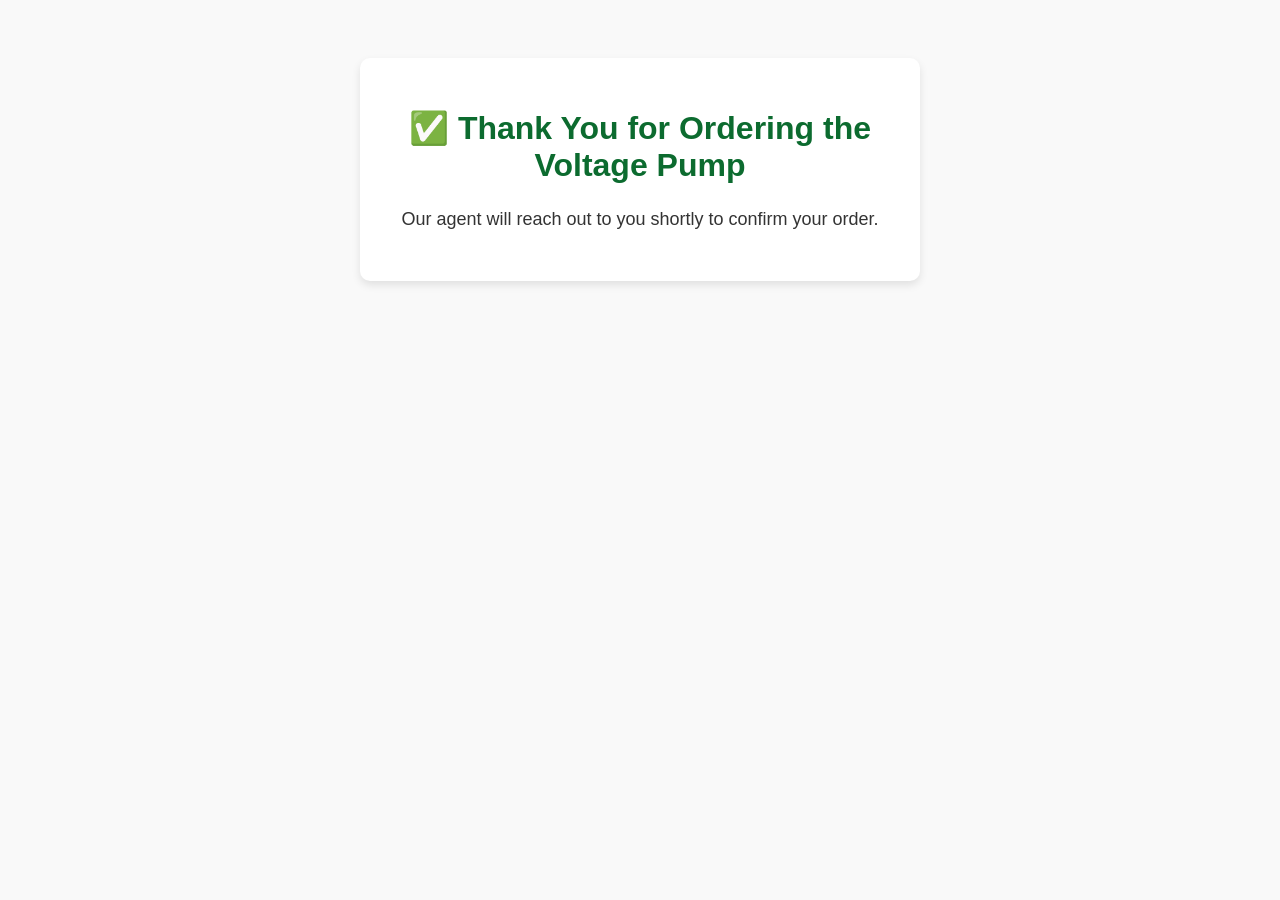
==== thankyou.html @ d9a77012 "ufeue" ====
<!doctype html>
<html lang="en">
  <head>
    <meta charset="UTF-8" />
    <meta name="viewport" content="width=device-width, initial-scale=1.0" />
    <title>Thank You - Voltage Pump</title>
    <!-- Meta Pixel Code -->
    <script>
      !(function (f, b, e, v, n, t, s) {
        if (f.fbq) return;
        n = f.fbq = function () {
          n.callMethod
            ? n.callMethod.apply(n, arguments)
            : n.queue.push(arguments);
        };
        if (!f._fbq) f._fbq = n;
        n.push = n;
        n.loaded = !0;
        n.version = "2.0";
        n.queue = [];
        t = b.createElement(e);
        t.async = !0;
        t.src = v;
        s = b.getElementsByTagName(e)[0];
        s.parentNode.insertBefore(t, s);
      })(
        window,
        document,
        "script",
        "https://connect.facebook.net/en_US/fbevents.js",
      );

      fbq("init", "808354481549541");

      fbq("track", "PageView");

      fbq("track", "Purchase", {
        value: 325,
        currency: "GHS",
      });
    </script>

    <noscript>
      <img
        height="1"
        width="1"
        style="display: none"
        src="https://www.facebook.com/tr?id=808354481549541&ev=PageView&noscript=1"
      />
    </noscript>

    <!-- End Meta Pixel Code -->
  </head>

  <style>
    body {
      font-family: Arial, sans-serif;
      text-align: center;
      background: #f9f9f9;
      color: #333;
      padding: 50px 20px;
    }
    .thank-you-box {
      background: white;
      border-radius: 10px;
      padding: 30px;
      max-width: 500px;
      margin: auto;
      box-shadow: 0 4px 8px rgba(0, 0, 0, 0.1);
    }
    h1 {
      color: #0c6b2f;
    }
    p {
      font-size: 18px;
      line-height: 1.5;
    }
    .phone {
      font-weight: bold;
      font-size: 20px;
      margin-top: 15px;
      color: #d62828;
    }
  </style>
  <body>
    <div class="thank-you-box">
      <h1>✅ Thank You for Ordering the Voltage Pump</h1>
      <p>Our agent will reach out to you shortly to confirm your order.</p>
    </div>
  </body>
</html>
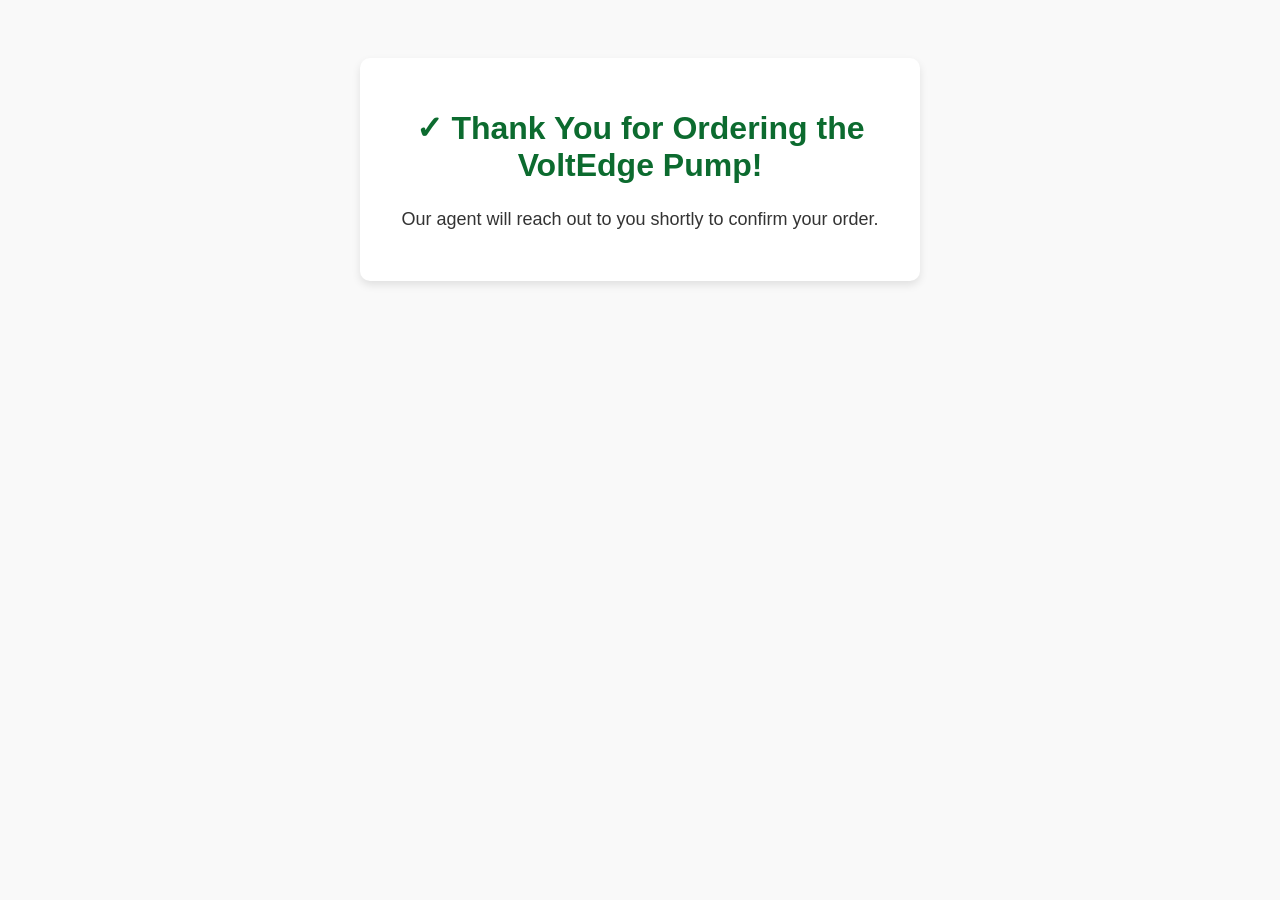
==== commit 4e695026: "Prepare VoltEdge Lead tracking and order form updates" ====
--- a/thankyou.html
+++ b/thankyou.html
@@ -1,43 +1,82 @@
+
 <!doctype html>
 <html lang="en">
   <head>
     <meta charset="UTF-8" />
     <meta name="viewport" content="width=device-width, initial-scale=1.0" />
-    <title>Thank You - Voltage Pump</title>
+    <title>Thank You - VoltEdge Pump</title>
+
     <!-- Meta Pixel Code -->
     <script>
       !(function (f, b, e, v, n, t, s) {
         if (f.fbq) return;
+
         n = f.fbq = function () {
           n.callMethod
             ? n.callMethod.apply(n, arguments)
             : n.queue.push(arguments);
         };
+
         if (!f._fbq) f._fbq = n;
+
         n.push = n;
         n.loaded = !0;
         n.version = "2.0";
         n.queue = [];
+
         t = b.createElement(e);
         t.async = !0;
         t.src = v;
+
         s = b.getElementsByTagName(e)[0];
         s.parentNode.insertBefore(t, s);
       })(
         window,
         document,
         "script",
-        "https://connect.facebook.net/en_US/fbevents.js",
+        "https://connect.facebook.net/en_US/fbevents.js"
       );
 
+      /* Initialize VoltEdge Meta Pixel */
       fbq("init", "808354481549541");
 
+      /* Track page views */
       fbq("track", "PageView");
 
-      fbq("track", "Purchase", {
-        value: 325,
-        currency: "GHS",
-      });
+      /* Track successfully submitted cash-on-delivery orders */
+      try {
+        const savedOrder =
+          sessionStorage.getItem("voltedgeOrder");
+
+        if (savedOrder) {
+          /* Remove stored data to prevent repeat tracking */
+          sessionStorage.removeItem("voltedgeOrder");
+
+          const order = JSON.parse(savedOrder);
+
+          /* Validate order currency */
+          const validCurrency =
+            ["NGN", "GHS"].includes(order.currency);
+
+          /* Validate order value */
+          const validValue =
+            Number.isFinite(order.value) &&
+            order.value > 0;
+
+          /* Send Meta Lead event */
+          if (validCurrency && validValue) {
+            fbq("track", "Lead", {
+              value: order.value,
+              currency: order.currency,
+              content_name: "VoltEdge Cordless Water Pump",
+            });
+          }
+        }
+      } catch (error) {
+        console.warn(
+          "VoltEdge Lead tracking data is unavailable."
+        );
+      }
     </script>
 
     <noscript>
@@ -46,46 +85,55 @@
         width="1"
         style="display: none"
         src="https://www.facebook.com/tr?id=808354481549541&ev=PageView&noscript=1"
+        alt=""
       />
     </noscript>
 
     <!-- End Meta Pixel Code -->
+
+    <style>
+      body {
+        font-family: Arial, sans-serif;
+        text-align: center;
+        background: #f9f9f9;
+        color: #333;
+        padding: 50px 20px;
+      }
+
+      .thank-you-box {
+        background: white;
+        border-radius: 10px;
+        padding: 30px;
+        max-width: 500px;
+        margin: auto;
+        box-shadow: 0 4px 8px rgba(0, 0, 0, 0.1);
+      }
+
+      h1 {
+        color: #0c6b2f;
+      }
+
+      p {
+        font-size: 18px;
+        line-height: 1.5;
+      }
+
+      .phone {
+        font-weight: bold;
+        font-size: 20px;
+        margin-top: 15px;
+        color: #d62828;
+      }
+    </style>
   </head>
 
-  <style>
-    body {
-      font-family: Arial, sans-serif;
-      text-align: center;
-      background: #f9f9f9;
-      color: #333;
-      padding: 50px 20px;
-    }
-    .thank-you-box {
-      background: white;
-      border-radius: 10px;
-      padding: 30px;
-      max-width: 500px;
-      margin: auto;
-      box-shadow: 0 4px 8px rgba(0, 0, 0, 0.1);
-    }
-    h1 {
-      color: #0c6b2f;
-    }
-    p {
-      font-size: 18px;
-      line-height: 1.5;
-    }
-    .phone {
-      font-weight: bold;
-      font-size: 20px;
-      margin-top: 15px;
-      color: #d62828;
-    }
-  </style>
   <body>
     <div class="thank-you-box">
-      <h1>✅ Thank You for Ordering the Voltage Pump</h1>
-      <p>Our agent will reach out to you shortly to confirm your order.</p>
+      <h1>&#10003; Thank You for Ordering the VoltEdge Pump!</h1>
+
+      <p>
+        Our agent will reach out to you shortly to confirm your order.
+      </p>
     </div>
   </body>
 </html>
